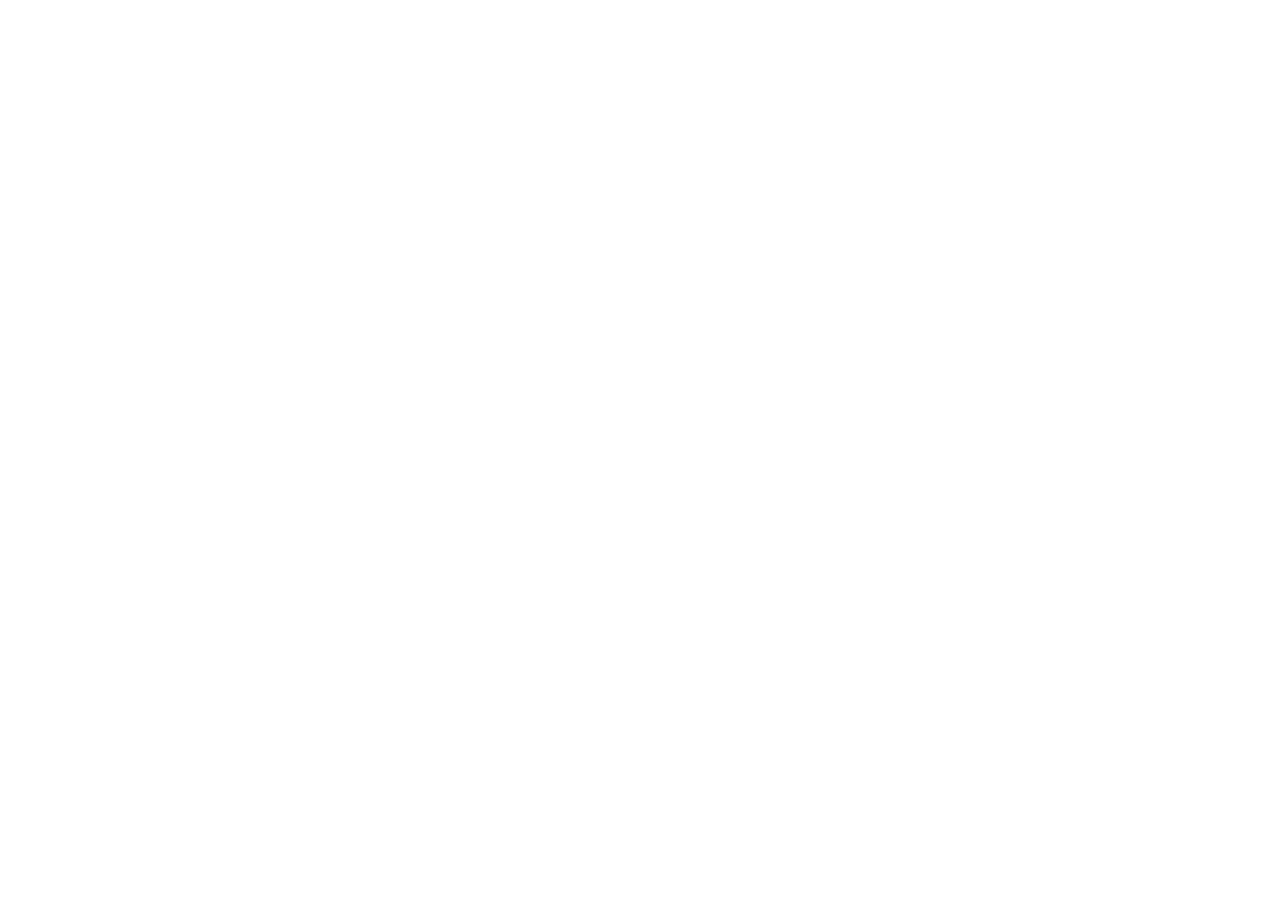
==== Web/index.html @ 41489833 "page commit5" ====
<!DOCTYPE html><html lang=en><head><meta charset=utf-8><meta http-equiv=X-UA-Compatible content="IE=edge"><meta name=viewport content="width=device-width,initial-scale=1,minimum-scale=1,maximum-scale=1,user-scalable=no"><link rel=icon href=Web/favicon.ico><link href=Web/css/app.a43f9be9.css rel=preload as=style><link href=Web/css/chunk-vendors.1188fe61.css rel=preload as=style><link href=Web/js/app.cdd51332.js rel=preload as=script><link href=Web/js/chunk-vendors.334a88af.js rel=preload as=script><link href=Web/css/chunk-vendors.1188fe61.css rel=stylesheet><link href=Web/css/app.a43f9be9.css rel=stylesheet></head><title>企立方</title><body><noscript><strong>We're sorry but wangmengyun-home doesn't work properly without JavaScript enabled. Please enable it to continue.</strong></noscript><div id=app></div><script src=Web/js/chunk-vendors.334a88af.js></script><script src=Web/js/app.cdd51332.js></script></body></html>
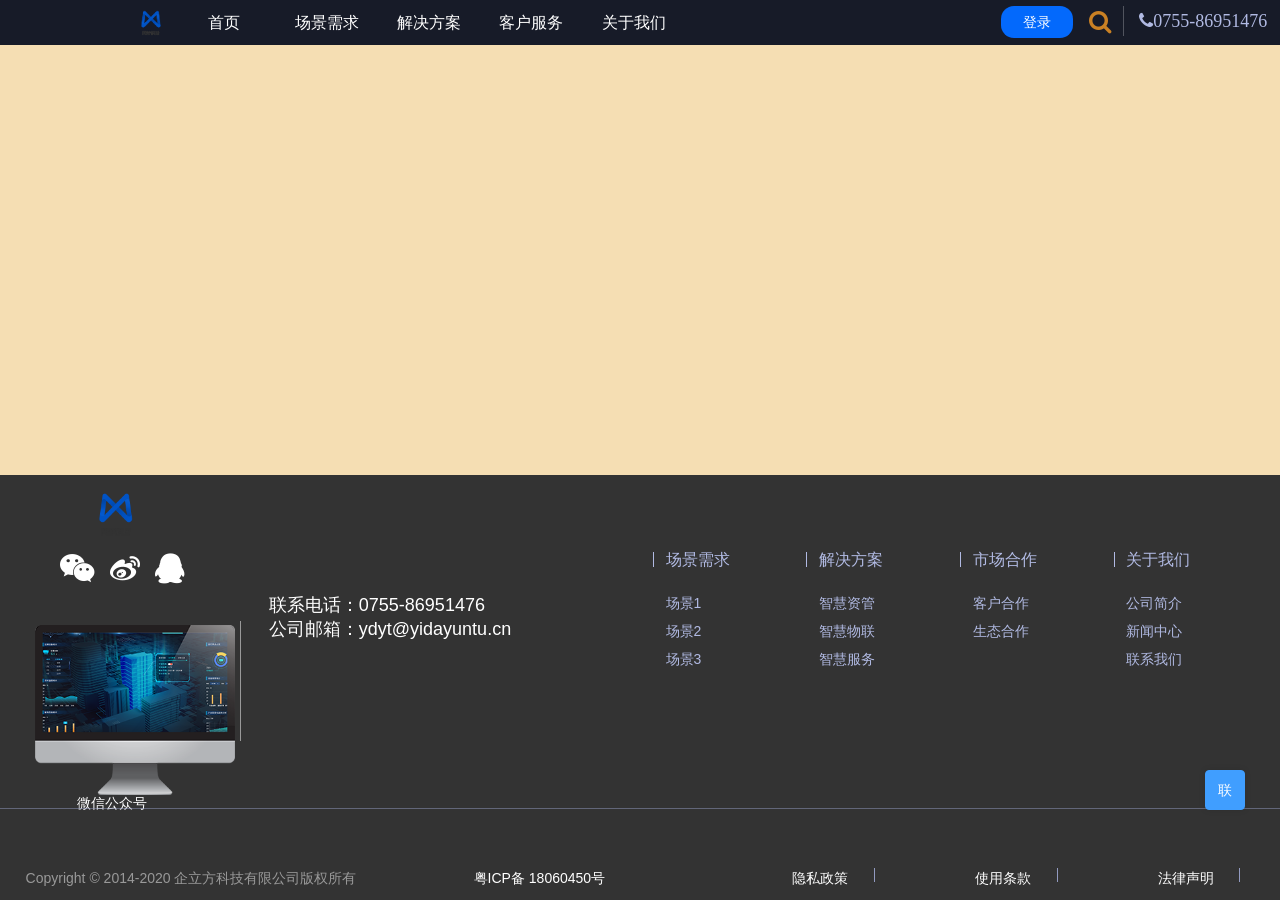
==== commit 6a7280f2: "commit" ====
--- a/Web/index.html
+++ b/Web/index.html
@@ -1 +1 @@
-<!DOCTYPE html><html lang=en><head><meta charset=utf-8><meta http-equiv=X-UA-Compatible content="IE=edge"><meta name=viewport content="width=device-width,initial-scale=1,minimum-scale=1,maximum-scale=1,user-scalable=no"><link rel=icon href=Web/favicon.ico><link href=Web/css/app.a43f9be9.css rel=preload as=style><link href=Web/css/chunk-vendors.1188fe61.css rel=preload as=style><link href=Web/js/app.cdd51332.js rel=preload as=script><link href=Web/js/chunk-vendors.334a88af.js rel=preload as=script><link href=Web/css/chunk-vendors.1188fe61.css rel=stylesheet><link href=Web/css/app.a43f9be9.css rel=stylesheet></head><title>企立方</title><body><noscript><strong>We're sorry but wangmengyun-home doesn't work properly without JavaScript enabled. Please enable it to continue.</strong></noscript><div id=app></div><script src=Web/js/chunk-vendors.334a88af.js></script><script src=Web/js/app.cdd51332.js></script></body></html>+<!DOCTYPE html><html lang=en><head><meta charset=utf-8><meta http-equiv=X-UA-Compatible content="IE=edge"><meta name=viewport content="width=device-width,initial-scale=1,minimum-scale=1,maximum-scale=1,user-scalable=no"><link rel=icon href=/favicon.ico><link href=/css/app.435215f4.css rel=preload as=style><link href=/css/chunk-vendors.1188fe61.css rel=preload as=style><link href=/js/app.5bb270c4.js rel=preload as=script><link href=/js/chunk-vendors.334a88af.js rel=preload as=script><link href=/css/chunk-vendors.1188fe61.css rel=stylesheet><link href=/css/app.435215f4.css rel=stylesheet></head><title>企立方</title><body><noscript><strong>We're sorry but wangmengyun-home doesn't work properly without JavaScript enabled. Please enable it to continue.</strong></noscript><div id=app></div><script src=/js/chunk-vendors.334a88af.js></script><script src=/js/app.5bb270c4.js></script></body></html>
